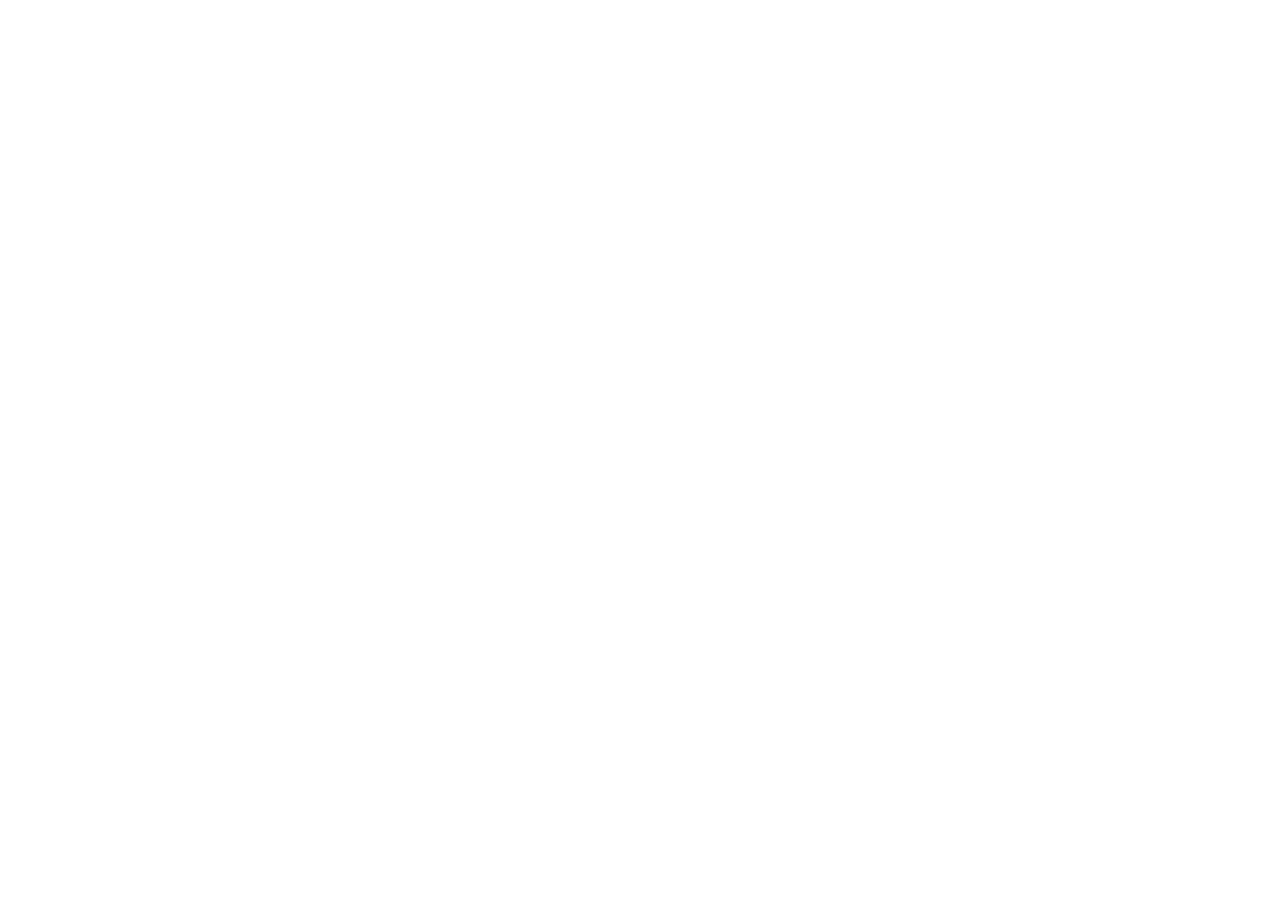
==== index.html @ c01b7a0c "repo created" ====
<!DOCTYPE html>
<html lang="en">
<head>
    <meta charset="UTF-8">
    <meta name="viewport" content="width=device-width, initial-scale=1.0">
    <title>Document</title>
</head>
<body>
    
</body>
</html>
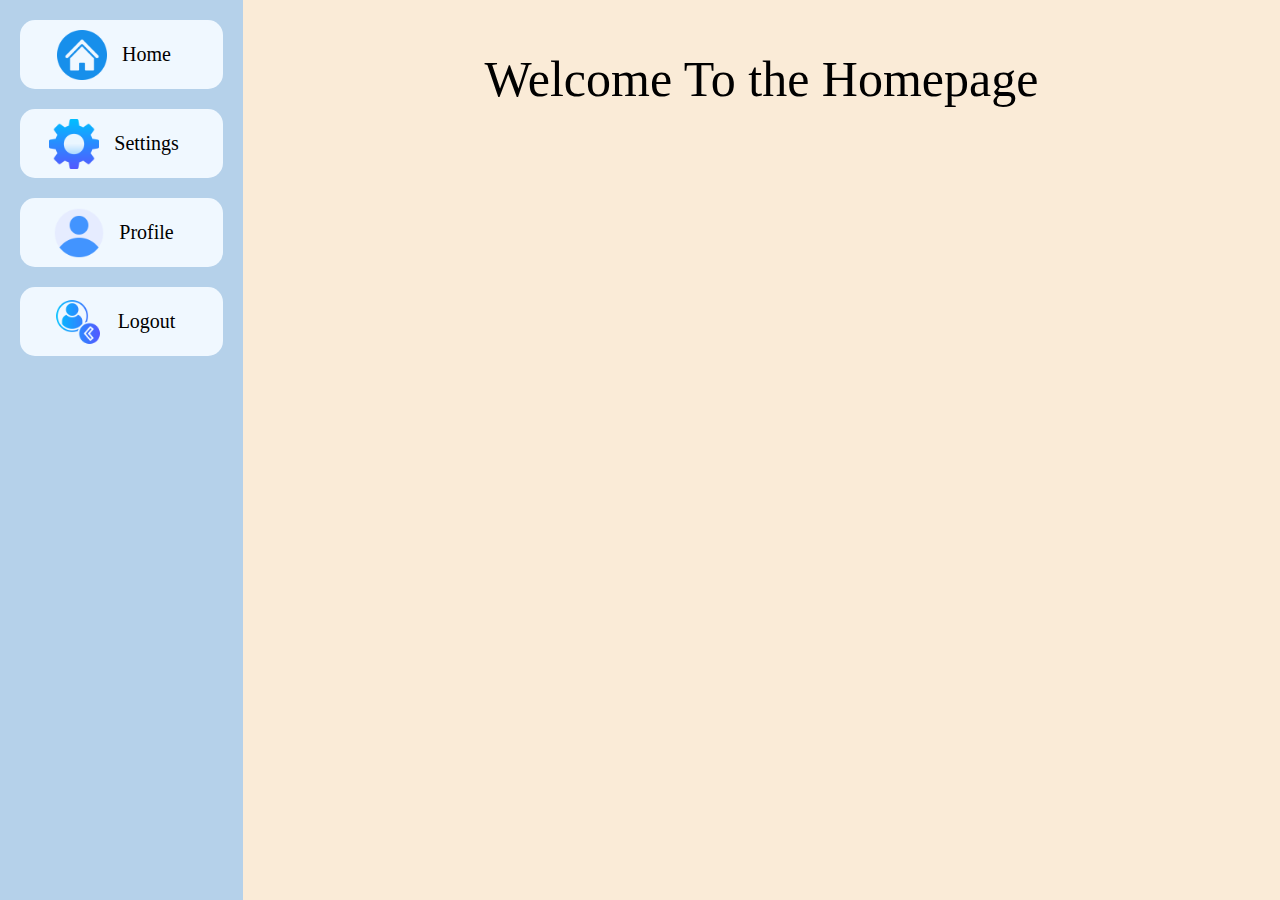
==== commit fb9e47f1: "home page created" ====
--- a/index.html
+++ b/index.html
@@ -2,10 +2,33 @@
 <html lang="en">
 <head>
     <meta charset="UTF-8">
-    <meta name="viewport" content="width=device-width, initial-scale=1.0">
-    <title>Document</title>
+    <meta name="viewport" content="width=device-width, initial-scale=1.0">  
+    <title>sidebar</title>
+    <link rel="stylesheet" href="./css/style.css">
 </head>
 <body>
-    
+    <div class="container">
+        <div class="sidebar">
+           <a href="index.html" class="icon-effect"> <div class="menu-items">
+            <img src="./icons/home.png" class="icon-img">
+            <span class="menu-text">Home</span>
+           </div> </a>
+          <a href="./pages/settings.html" class="icon-effect"><div class="menu-items">
+            <img src="./icons/settings.png" class="icon-img">
+            <span class="menu-text">Settings</span>
+           </div></a> 
+          <a href="./pages/profile.html" class="icon-effect"> <div class="menu-items">
+            <img src="./icons/profile.png" class="icon-img">
+            <span class="menu-text">Profile</span>
+           </div></a>
+          <a href="./pages/logout.html" class="icon-effect"> <div class="menu-items">
+            <img src="./icons/logout.png" class="icon-img">
+            <span class="menu-text">Logout</span>
+           </div></a>
+        </div>   
+        <div class="content">
+            <p>Welcome To the Homepage</p>
+        </div>
+    </div>
 </body>
 </html>--- a/css/style.css
+++ b/css/style.css
@@ -0,0 +1,61 @@
+body{
+    margin: 0;
+    padding: 0%;
+}
+
+
+.sidebar{
+   
+    background-color: rgb(181, 209, 234);
+    min-height: 100vh;
+    width: 300px;
+    text-align: center;
+   
+}
+.content{
+    width: 100%;
+    background-color: antiquewhite;
+   
+}
+.container{
+   
+    display: flex;
+    min-height: 100vh;
+}
+
+ 
+
+.icon-img{
+    height: 50px;
+}
+.menu-items{
+    display: flex;
+    background-color: aliceblue;
+    margin: 20px;
+    border-radius: 15px;
+    padding: 8px;
+    align-items: center;
+    justify-content: center;
+    transition: 0.3s;
+}
+.menu-text{
+    margin: 15px;
+    font-size: 20px;
+    
+}
+.menu-items:hover{
+    background-color:rgb(135, 192, 242);
+    cursor: pointer;
+    padding: 10px;
+    
+}
+.content p{
+    font-size:50px;
+    text-align: center;
+    
+}
+.icon-effect{
+    text-decoration: none;
+    color: black;
+}
+
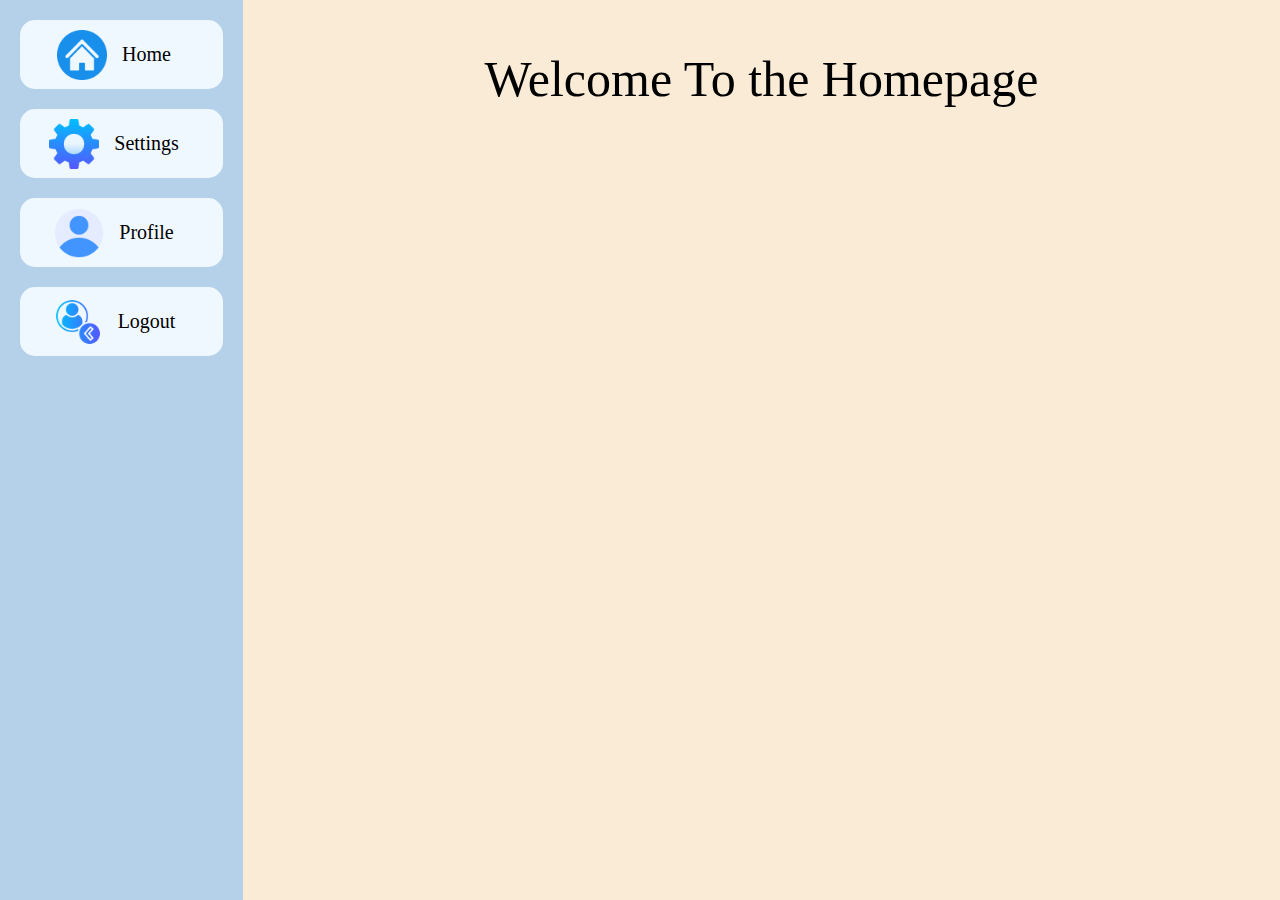
==== commit ad27831d: "changes in title" ====
--- a/index.html
+++ b/index.html
@@ -3,8 +3,9 @@
 <head>
     <meta charset="UTF-8">
     <meta name="viewport" content="width=device-width, initial-scale=1.0">  
-    <title>sidebar</title>
+    <title>Homepage</title>
     <link rel="stylesheet" href="./css/style.css">
+   
 </head>
 <body>
     <div class="container">
@@ -13,14 +14,17 @@
             <img src="./icons/home.png" class="icon-img">
             <span class="menu-text">Home</span>
            </div> </a>
+
           <a href="./pages/settings.html" class="icon-effect"><div class="menu-items">
             <img src="./icons/settings.png" class="icon-img">
             <span class="menu-text">Settings</span>
            </div></a> 
+
           <a href="./pages/profile.html" class="icon-effect"> <div class="menu-items">
             <img src="./icons/profile.png" class="icon-img">
             <span class="menu-text">Profile</span>
            </div></a>
+
           <a href="./pages/logout.html" class="icon-effect"> <div class="menu-items">
             <img src="./icons/logout.png" class="icon-img">
             <span class="menu-text">Logout</span>
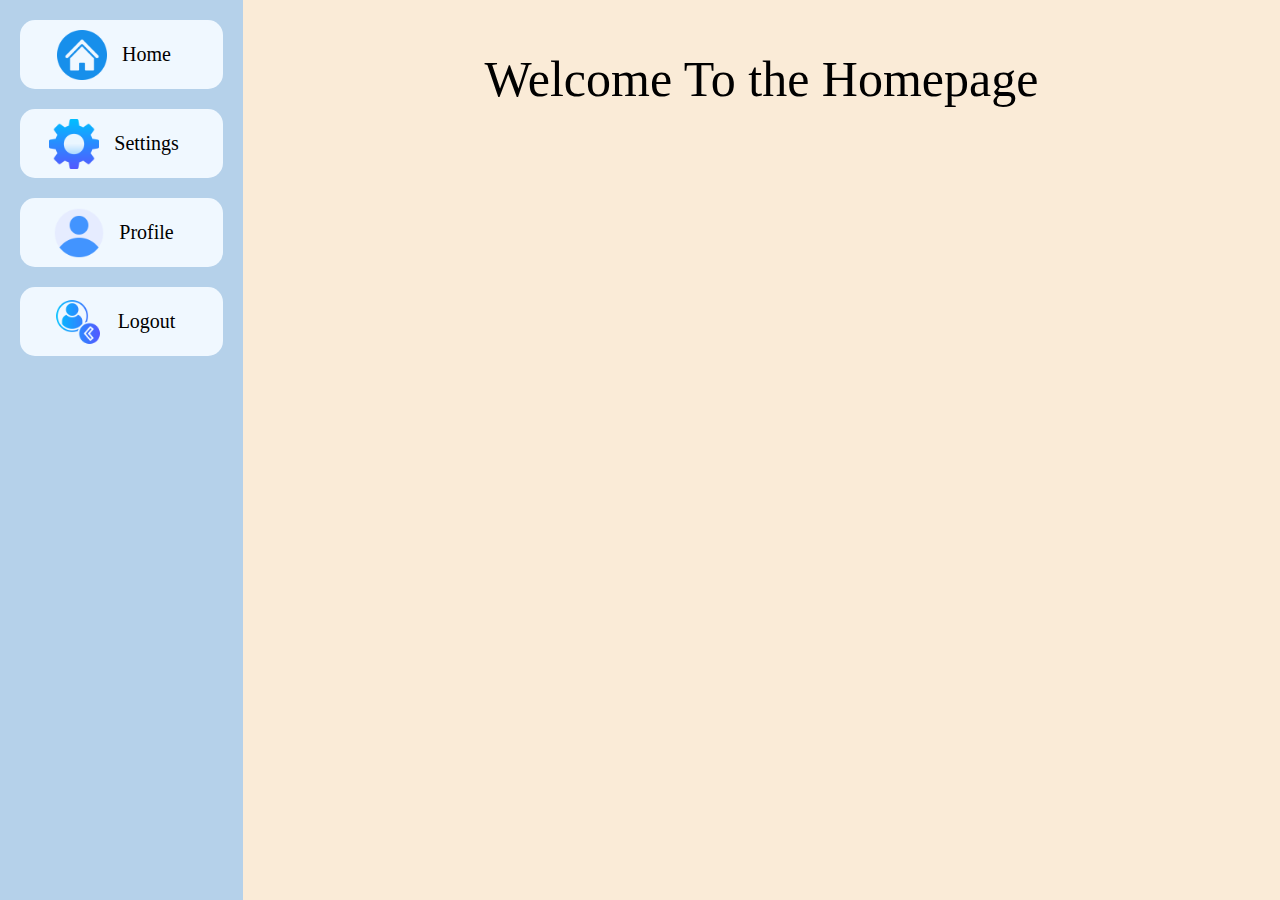
==== commit 32b00ecd: "Bottom navigation bar added" ====
--- a/index.html
+++ b/index.html
@@ -33,6 +33,27 @@
         <div class="content">
             <p>Welcome To the Homepage</p>
         </div>
+
+            
     </div>
+    <div class="bottom-navigation-bar">
+
+           <a class="bottom-menu-icons" href="./index.html">
+            <img src="./icons/home.png" class="bottom-icon">
+           </a>
+
+           <a class="bottom-menu-icons" href="./pages/settings.html">
+            <img src="./icons/settings.png" class="bottom-icon">
+           </a>
+
+           <a class="bottom-menu-icons" href="./pages/profile.html">
+            <img src="./icons/profile.png" class="bottom-icon">
+           </a>
+
+           <a class="bottom-menu-icons" href="./pages/logout.html">
+            <img src="./icons/logout.png" class="bottom-icon">
+           </a>
+
+    </div>   
 </body>
 </html>--- a/css/style.css
+++ b/css/style.css
@@ -58,4 +58,39 @@
     text-decoration: none;
     color: black;
 }
+.bottom-navigation-bar{
+    position: fixed;
+    bottom: 0;
+    left: 0;
+    width: 100%;
+    background-color: rgb(181, 209, 234);
+    display: none;
 
+    
+}
+.bottom-icon{
+    height: 50px;
+}
+.bottom-menu-icons{
+    margin: 5px;
+    border-radius: 10px;
+    padding: 5px;
+    background-color: aliceblue;
+}
+.bottom-menu-icons:hover{
+    background-color:rgb(135, 192, 242);
+    cursor: pointer;
+    padding: 10px;
+
+}
+@media (max-width: 575px){
+    .sidebar{
+        display: none;
+    }
+   .bottom-navigation-bar{
+    display: flex;
+    justify-content: space-evenly;
+
+   }
+
+}
